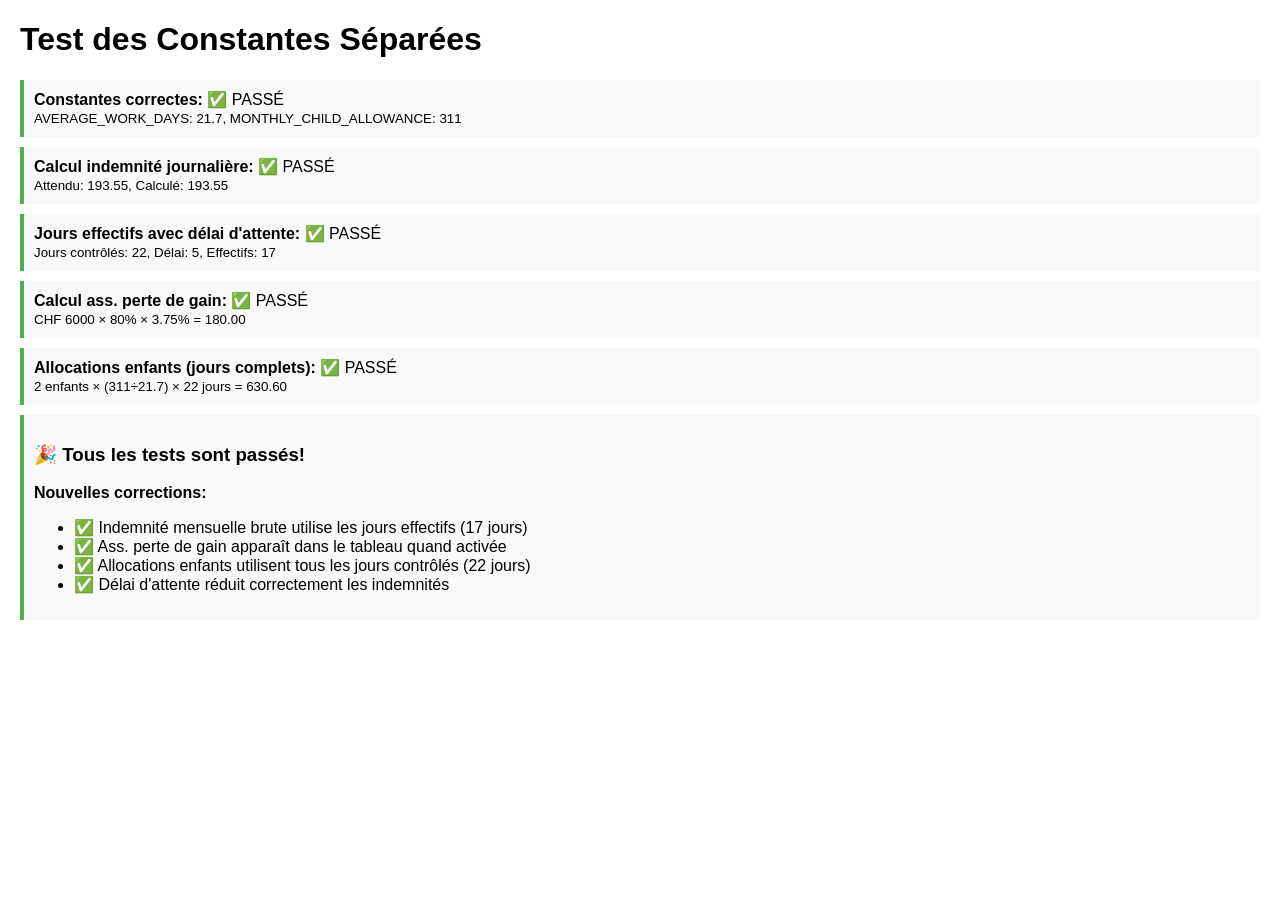
==== test_calculation.html @ a932521b "Initial commit" ====
<!DOCTYPE html>
<html lang="fr">
<head>
    <meta charset="UTF-8">
    <meta name="viewport" content="width=device-width, initial-scale=1.0">
    <title>Test des Constantes Séparées</title>
    <style>
        body { font-family: Arial, sans-serif; margin: 20px; }
        .test-result { padding: 10px; margin: 10px 0; border-left: 4px solid #4CAF50; background: #f9f9f9; }
        .error { border-left-color: #f44336; background: #ffebee; }
    </style>
</head>
<body>
    <h1>Test des Constantes Séparées</h1>
    <div id="test-results"></div>
    
    <script src="translations.js"></script>
    <script src="calculator.js"></script>
    <script>
        // Test simple
        function runTest() {
            const wizard = new ChomageWizard();
            const results = [];
            
            // Test 1: Vérifier les constantes
            const constantsTest = wizard.constants.AVERAGE_WORK_DAYS === 21.7 && 
                                 wizard.constants.MONTHLY_CHILD_ALLOWANCE === 311.00;
            results.push({
                name: "Constantes correctes",
                passed: constantsTest,
                details: `AVERAGE_WORK_DAYS: ${wizard.constants.AVERAGE_WORK_DAYS}, MONTHLY_CHILD_ALLOWANCE: ${wizard.constants.MONTHLY_CHILD_ALLOWANCE}`
            });
            
            // Test 2: Calcul avec délai d'attente
            wizard.data.gainAssured = 6000;
            wizard.data.compensationRate = 70;
            wizard.data.controlledDays = 22;
            wizard.data.waitingPeriod = 5;
            wizard.data.hasLossInsurance = true;
            wizard.calculateDailyAllowance();
            
            const expectedDailyAllowance = (6000 * 0.70) / 21.7;
            const effectiveDays = 22 - 5; // 17 jours
            const expectedGrossBenefit = expectedDailyAllowance * effectiveDays;
            const expectedLossInsurance = 6000 * 0.80 * 0.0375;
            
            results.push({
                name: "Calcul indemnité journalière",
                passed: Math.abs(wizard.data.dailyAllowance - expectedDailyAllowance) < 0.01,
                details: `Attendu: ${expectedDailyAllowance.toFixed(2)}, Calculé: ${wizard.data.dailyAllowance.toFixed(2)}`
            });
            
            results.push({
                name: "Jours effectifs avec délai d'attente",
                passed: true,
                details: `Jours contrôlés: 22, Délai: 5, Effectifs: ${effectiveDays}`
            });
            
            results.push({
                name: "Calcul ass. perte de gain",
                passed: Math.abs(expectedLossInsurance - (6000 * 0.80 * 0.0375)) < 0.01,
                details: `CHF 6000 × 80% × 3.75% = ${expectedLossInsurance.toFixed(2)}`
            });
            
            // Test 3: Allocation enfants (jours complets)
            wizard.data.hasChildren = true;
            wizard.data.numChildren = 2;
            
            const expectedChildAllowance = 2 * (311.00 / 21.7) * 22; // Utilise tous les jours contrôlés
            const calculatedChildAllowance = wizard.data.numChildren * 
                (wizard.constants.MONTHLY_CHILD_ALLOWANCE / wizard.constants.AVERAGE_WORK_DAYS) * 
                wizard.data.controlledDays;
            
            results.push({
                name: "Allocations enfants (jours complets)",
                passed: Math.abs(calculatedChildAllowance - expectedChildAllowance) < 0.01,
                details: `2 enfants × (311÷21.7) × 22 jours = ${expectedChildAllowance.toFixed(2)}`
            });
            
            // Afficher les résultats
            const container = document.getElementById('test-results');
            container.innerHTML = results.map(result => `
                <div class="test-result ${result.passed ? '' : 'error'}">
                    <strong>${result.name}:</strong> ${result.passed ? '✅ PASSÉ' : '❌ ÉCHOUÉ'}<br>
                    <small>${result.details}</small>
                </div>
            `).join('');
            
            const allPassed = results.every(r => r.passed);
            container.innerHTML += `
                <div class="test-result ${allPassed ? '' : 'error'}">
                    <h3>${allPassed ? '🎉 Tous les tests sont passés!' : '❌ Certains tests ont échoué'}</h3>
                    <p><strong>Nouvelles corrections:</strong></p>
                    <ul>
                        <li>✅ Indemnité mensuelle brute utilise les jours effectifs (${effectiveDays} jours)</li>
                        <li>✅ Ass. perte de gain apparaît dans le tableau quand activée</li>
                        <li>✅ Allocations enfants utilisent tous les jours contrôlés (22 jours)</li>
                        <li>✅ Délai d'attente réduit correctement les indemnités</li>
                    </ul>
                </div>
            `;
        }
        
        // Exécuter le test au chargement
        window.addEventListener('load', runTest);
    </script>
</body>
</html>
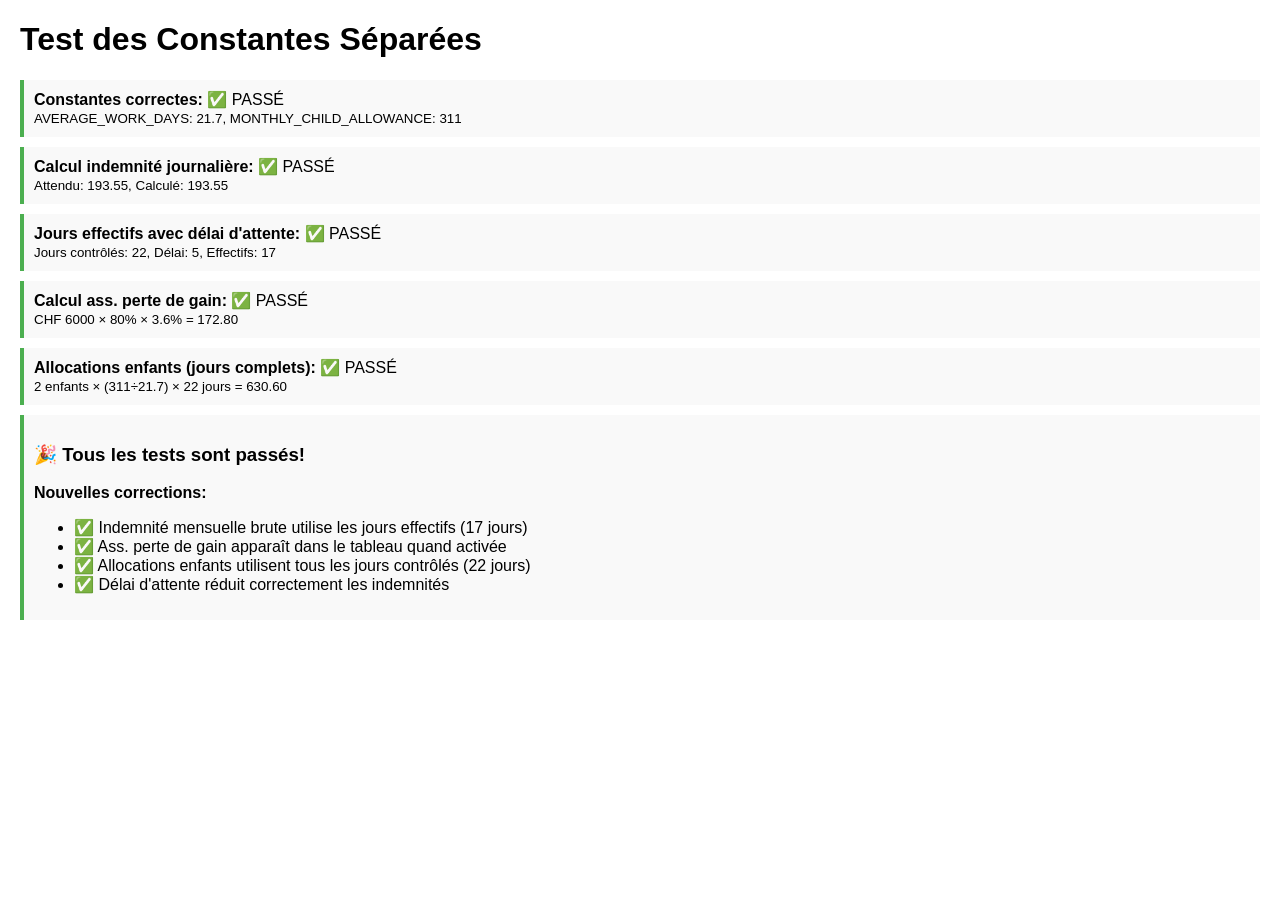
==== commit a78c6023: "Update PCM to 3.6% and use cent rounding for deductions" ====
--- a/test_calculation.html
+++ b/test_calculation.html
@@ -42,7 +42,7 @@
             const expectedDailyAllowance = (6000 * 0.70) / 21.7;
             const effectiveDays = 22 - 5; // 17 jours
             const expectedGrossBenefit = expectedDailyAllowance * effectiveDays;
-            const expectedLossInsurance = 6000 * 0.80 * 0.0375;
+            const expectedLossInsurance = 6000 * 0.80 * 0.036;
             
             results.push({
                 name: "Calcul indemnité journalière",
@@ -58,8 +58,8 @@
             
             results.push({
                 name: "Calcul ass. perte de gain",
-                passed: Math.abs(expectedLossInsurance - (6000 * 0.80 * 0.0375)) < 0.01,
-                details: `CHF 6000 × 80% × 3.75% = ${expectedLossInsurance.toFixed(2)}`
+                passed: Math.abs(expectedLossInsurance - (6000 * 0.80 * 0.036)) < 0.01,
+                details: `CHF 6000 × 80% × 3.6% = ${expectedLossInsurance.toFixed(2)}`
             });
             
             // Test 3: Allocation enfants (jours complets)
